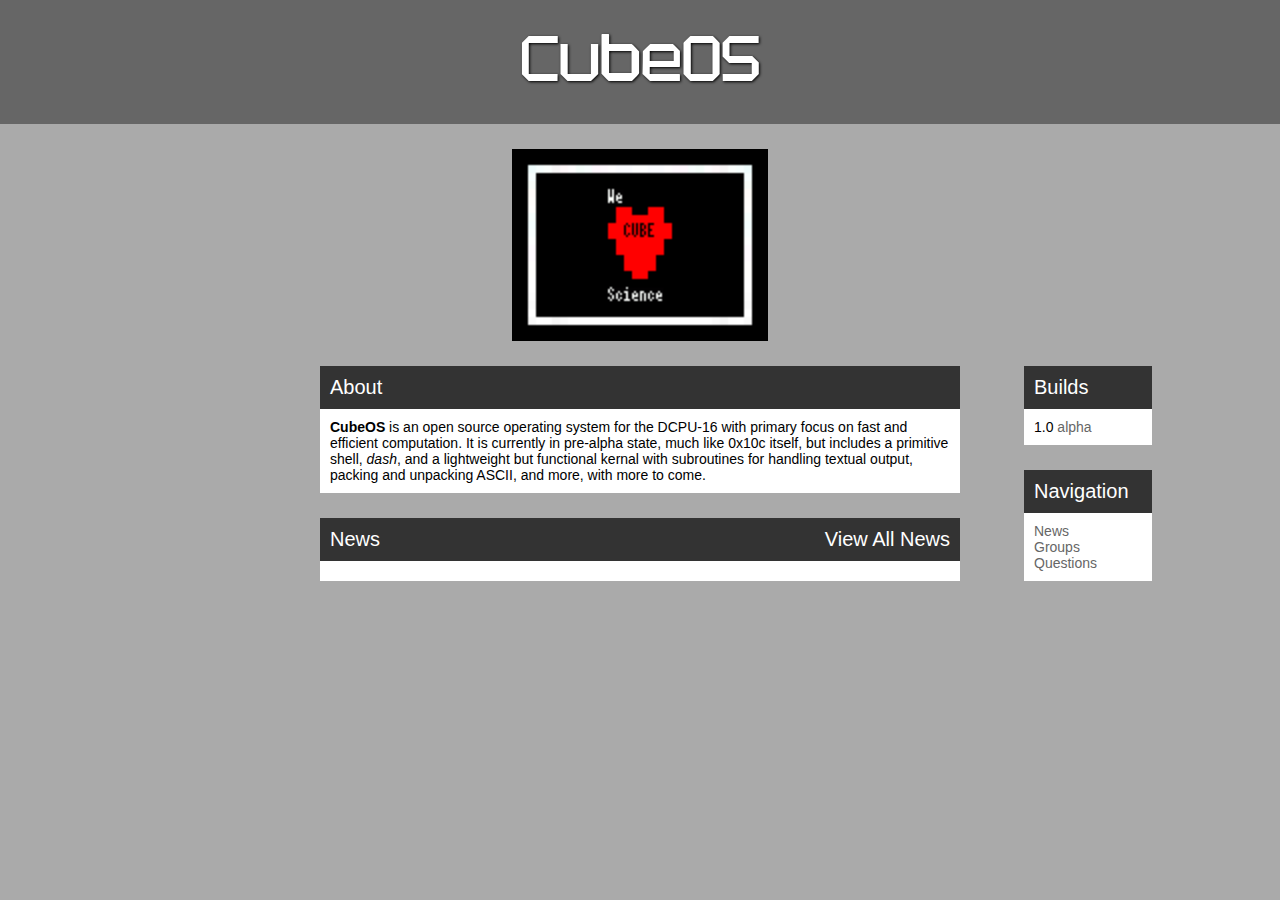
==== index.html @ 473514cb "updated margin in between posts" ====
<html>
<head>

    <link rel="stylesheet" href="css/styles.css"/>
	<link rel="shortcut icon" href="img/cubeOSIcon.png">
	<title>CubeOS</title>
    
    <script type="text/javascript" src="https://www.google.com/jsapi"></script>
    <script type="text/javascript">

    google.load("feeds", "1");

    function initialize() {
      var feed = new google.feeds.Feed("http://cubeos.tumblr.com/rss");
      feed.load(function(result) {
        if (!result.error) {
          var container = document.getElementById("feed");
          for (var i = 0; i < result.feed.entries.length; i++) {
            var entry = result.feed.entries[i];
			
            var title = document.createElement("div");
			var description = document.createElement("div");
			var empty_space = document.createElement("div");
			
			title.setAttribute("class", "post_title");
			description.setAttribute("class", "post_content");
			empty_space.setAttribute("style", "margin-top: 25px;");
			
            title.appendChild(document.createTextNode(entry.title));
			description.appendChild(document.createTextNode(entry.contentSnippet));
			
            container.appendChild(title);
			container.appendChild(description);
			container.appendChild(empty_space);
          }
        }
      });
    }
    google.setOnLoadCallback(initialize);
	
	</script>
    
    
    
</head>
<body>

	<div class = "wrap">
        CubeOS
    </div>
    
    <div class = "logo">
    	<img src = "img/cubeOSLogo.png" width = "256px" height = "192px"/>
    </div>
    
    <div class = "sidebar">
    	<div class = "label">
        	Builds
        </div>
        <div class = "content">
        	1.0 <a href="http://cubeos.github.com/cubeOS-alpha/">alpha</a>
        </div>
        
        <div style = "margin-top: 25;"></div>
        
        <div class = "label">
        	Navigation
        </div>
        <div class = "content">
        		  <a href="news">News</a>
            <br /><a href="groups">Groups</a>
            <br /><a href="questions">Questions</a>
        </div>
        
    </div>
    
    <div class = "mids">
   		<div class = "label">
        	About
        </div>
        <div class = "content">
        	<strong>CubeOS</strong> is an open source operating system for the DCPU-16 with primary focus on fast and efficient computation. It is currently in pre-alpha state, much like 0x10c itself, but includes a primitive shell, <i>dash</i>, and a lightweight but functional kernal with subroutines for handling textual output, packing and unpacking ASCII, and more, with more to come.
        </div>
  	</div>
    
    <div class = "mids">
   		<div class = "label">
        	News <div class = "r"><a href="news" class = "news">View All News</a></div>
        </div>
        <div class = "content">
			
            <div id="feed"></div>
            
        </div>
  	</div>

</body>
</html>
---- css/styles.css ----
@charset "UTF-8";

body {
	background-color: #AAA;
	margin: 0;
	font-family: Helvetica;
	font-size: 14px;
}

a {
	color: #666;
	text-decoration: none;
}

a:hover {
	color: #CCC;
}

@font-face {
	font-family: cubeos;
	src: url('/font/cubeos.ttf');
}

.wrap {
	background-color: #666;
	color: #FFF;
	padding: 25px;
	font-size: 64px;
	text-align: center;
	text-shadow: 1px 1px 3px #000;
	font-family: cubeos;
}

.mids {
	margin-right: auto;
	margin-left: auto;
	margin-top: 25px;
	width: 50%;
}

.label {
	background-color: #333;
	color: #FFF;
	padding: 10px;
	font-size: 20px;
}

.content {
	padding: 10px;
	background-color: #FFF;

}

.logo {
	text-align: center;
	margin-top: 25px;
}

.sidebar {
	float: right;
	width: 10%;
	margin-top: 25px;
	margin-right: 10%;
}

.r {
	float: right;
}

.news, a.news {
	color: #FFF;
}

a.news:hover {
	color: #CCC;
}

/*

	----- POSTS -----
	
*/

.post_title {
	font-weight: bold;
	font-size: 16px;
}

.post_content {
	
}
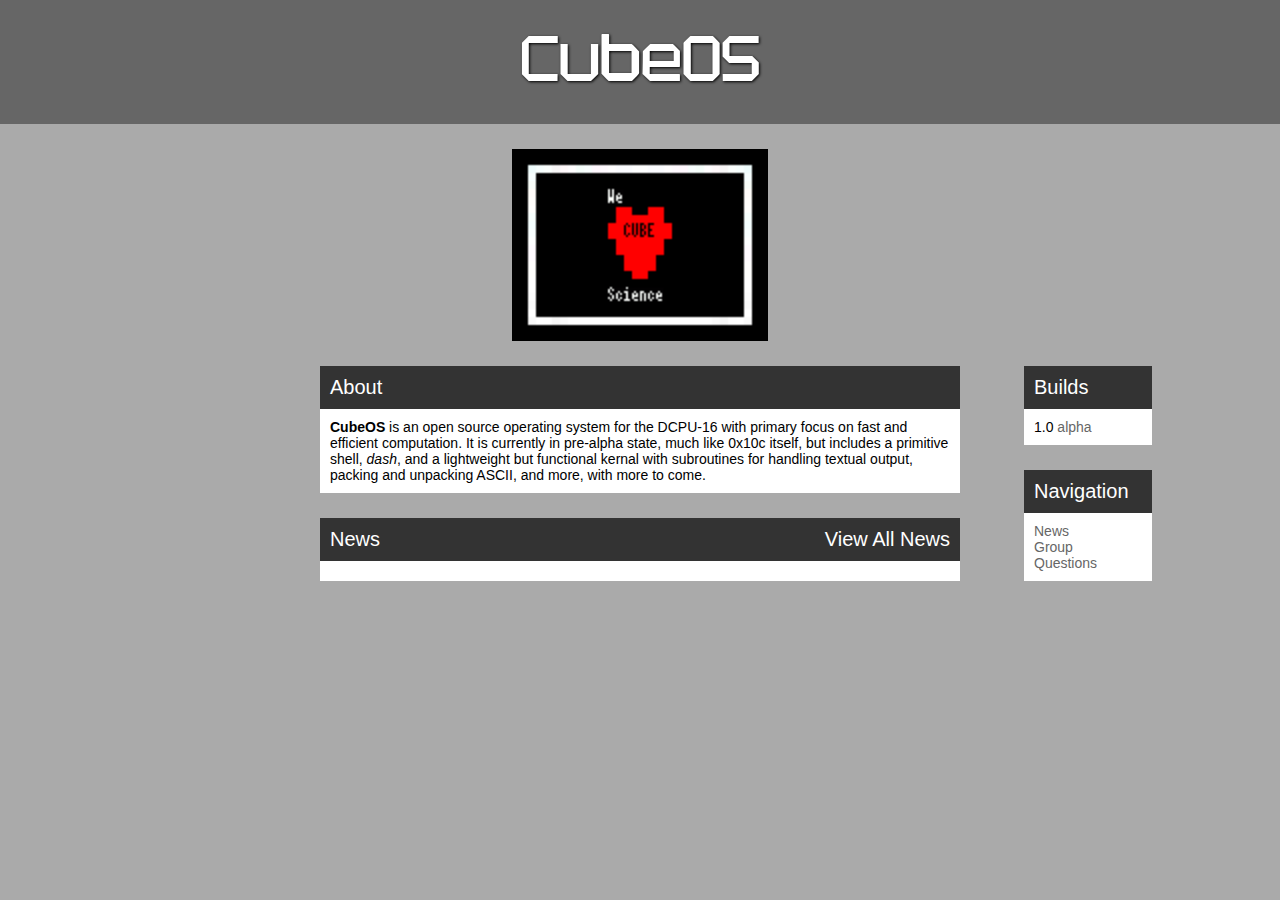
==== commit 9b9ef2b3: "updated link" ====
--- a/index.html
+++ b/index.html
@@ -68,7 +68,7 @@
         </div>
         <div class = "content">
         		  <a href="news">News</a>
-            <br /><a href="groups">Groups</a>
+            <br /><a href="group">Group</a>
             <br /><a href="questions">Questions</a>
         </div>
         
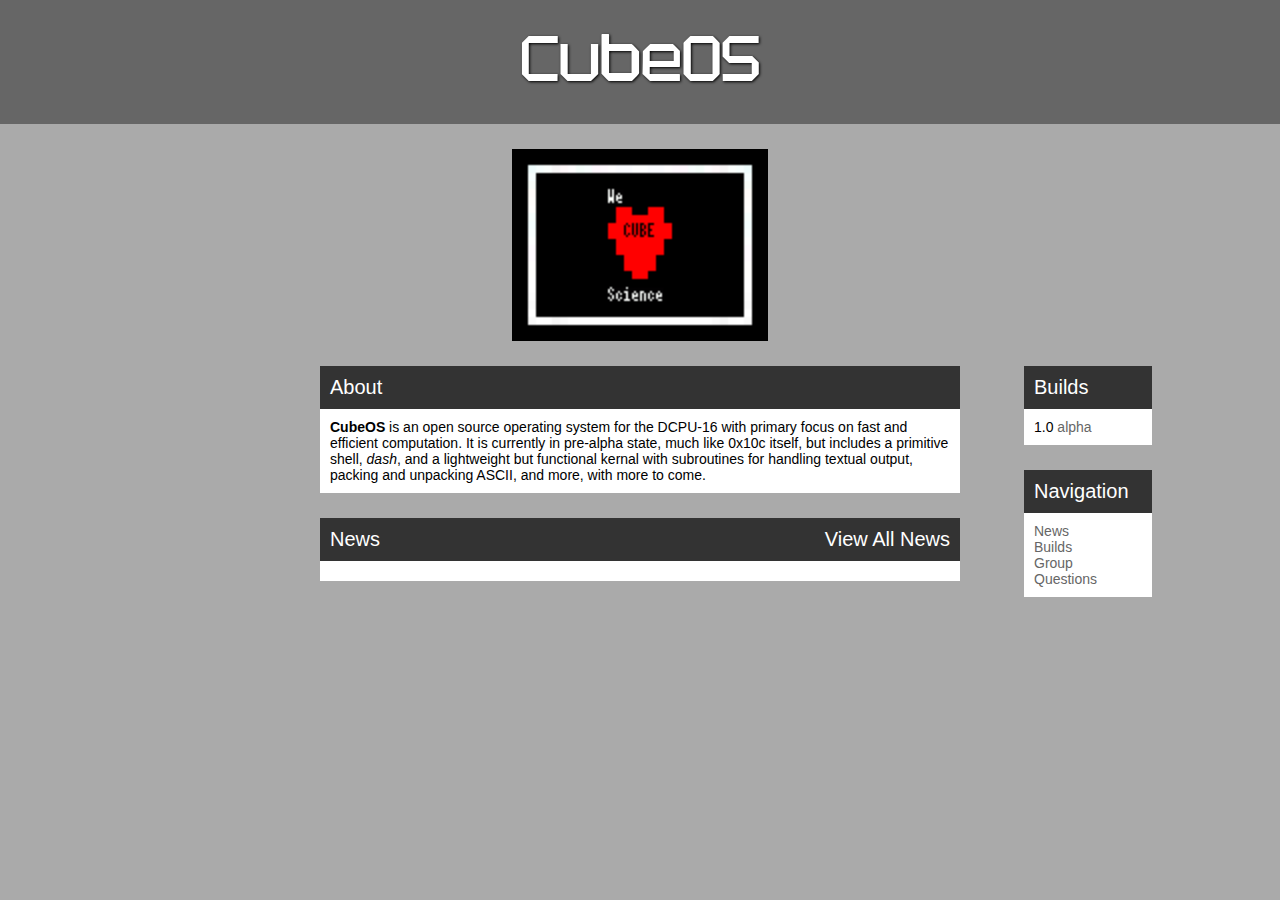
==== commit e0d440f0: "Update master" ====
--- a/index.html
+++ b/index.html
@@ -67,8 +67,9 @@
         	Navigation
         </div>
         <div class = "content">
-        		  <a href="news">News</a>
-            <br /><a href="group">Group</a>
+        	  <a href="news">News</a>
+            <br /><a href="builds">Builds</a>
+            <br /><a href="group.html">Group</a>
             <br /><a href="questions">Questions</a>
         </div>
         
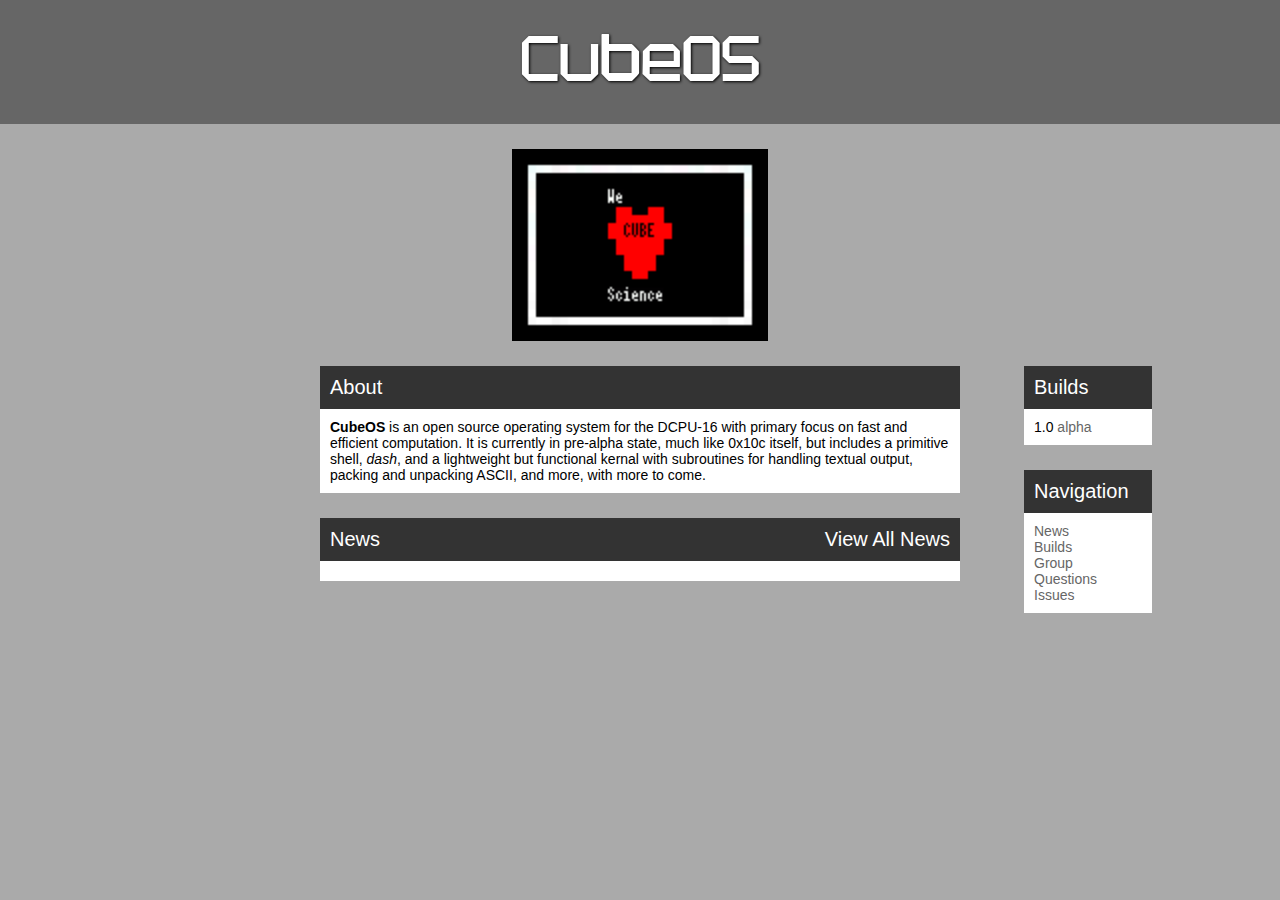
==== commit 1873da62: "changed link url" ====
--- a/index.html
+++ b/index.html
@@ -70,7 +70,8 @@
         	  <a href="news">News</a>
             <br /><a href="builds">Builds</a>
             <br /><a href="group.html">Group</a>
-            <br /><a href="questions">Questions</a>
+            <br /><a href="questions.html">Questions</a>
+            <br /><a href="https://github.com/cubeOS/cubeOS-alpha/issues?milestone=&page=1&state=open">Issues</a>
         </div>
         
     </div>
--- a/css/styles.css
+++ b/css/styles.css
@@ -75,12 +75,6 @@
 	color: #CCC;
 }
 
-/*
-
-	----- POSTS -----
-	
-*/
-
 .post_title {
 	font-weight: bold;
 	font-size: 16px;
@@ -88,4 +82,14 @@
 
 .post_content {
 	
+}
+
+.odd {
+	padding: 5px;
+	background-color: #DDD;
+}
+
+.even {
+	padding: 5px;
+	background-color: #CCC;
 }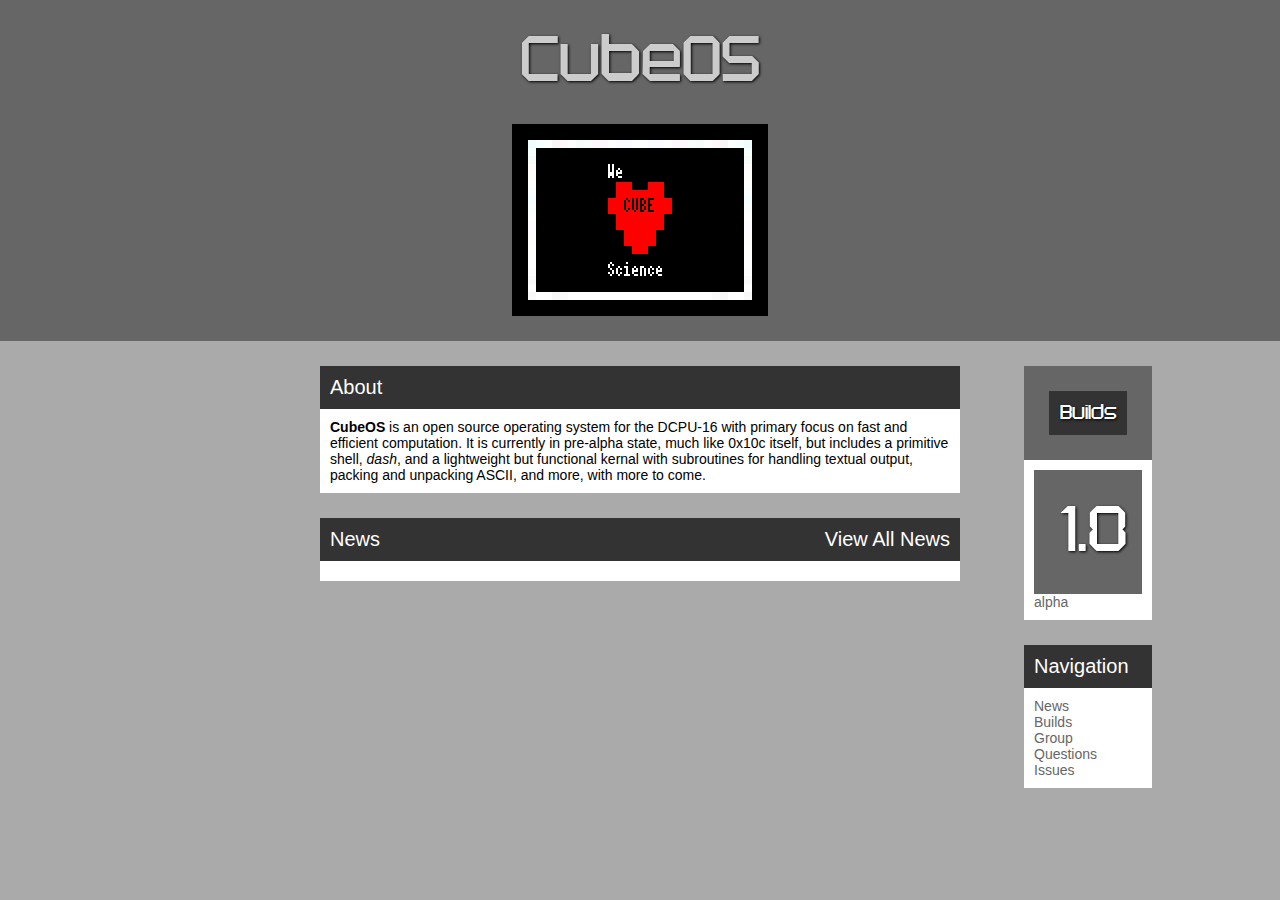
==== commit 13247916: "Update master" ====
--- a/index.html
+++ b/index.html
@@ -45,7 +45,7 @@
 </head>
 <body>
 
-	<div class = "wrap">
+	<a class = "wrap" href="https://github.com/cubeOS">
         CubeOS
     </div>
     
--- a/css/styles.css
+++ b/css/styles.css
@@ -29,6 +29,7 @@
 	text-align: center;
 	text-shadow: 1px 1px 3px #000;
 	font-family: cubeos;
+	display: block;
 }
 
 .mids {
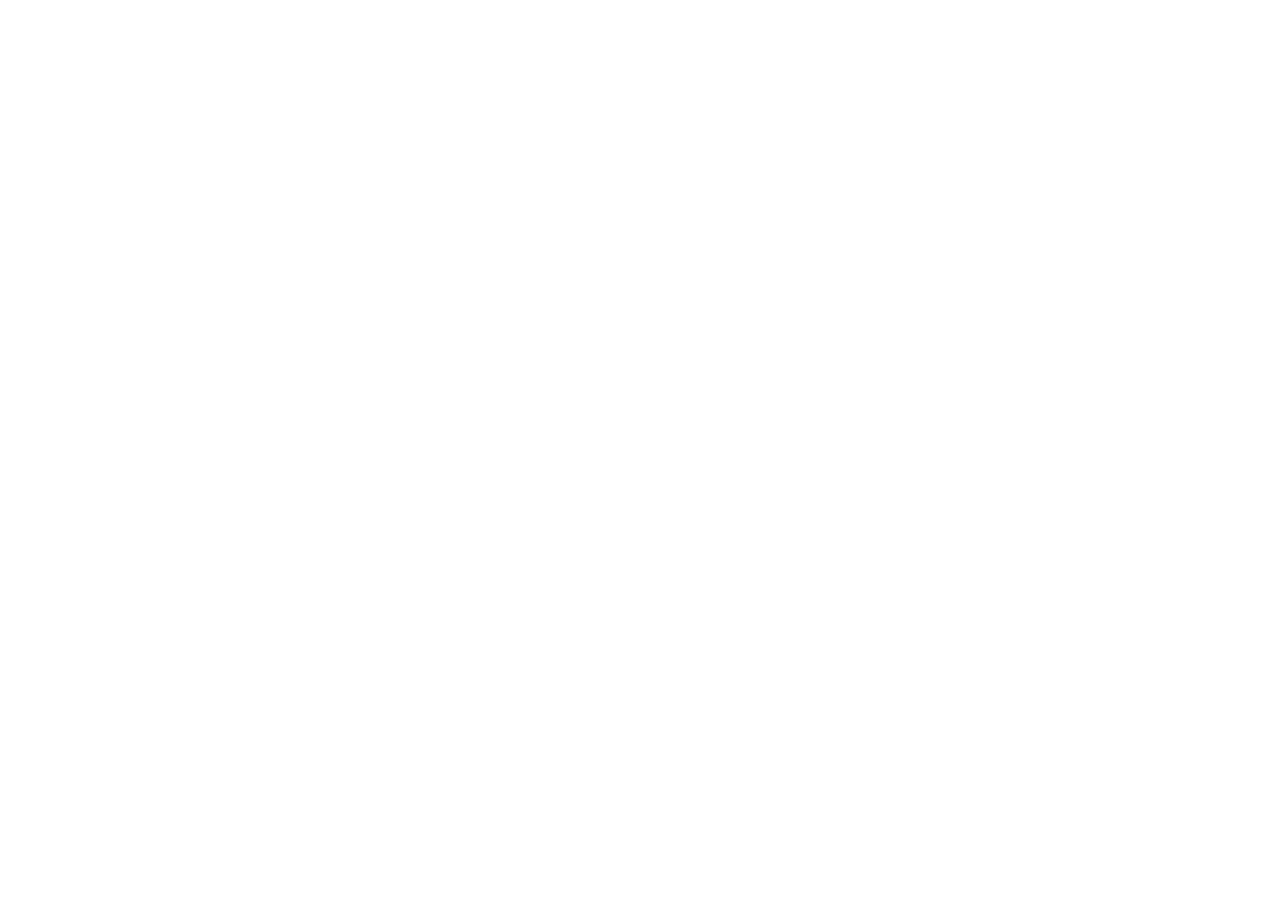
==== commit f6316b96: "removed content, and made index.html a redirect to cubeos.net" ====
--- a/index.html
+++ b/index.html
@@ -1,100 +1,13 @@
+<!DOCTYPE HTML PUBLIC "-//W3C//DTD HTML 4.0 Transitional//EN">
 <html>
 <head>
+<title>Your Page Title</title>
+<meta http-equiv="REFRESH" content="0;url=http://cubeos.net"></head>
 
-    <link rel="stylesheet" href="css/styles.css"/>
-	<link rel="shortcut icon" href="img/cubeOSIcon.png">
-	<title>CubeOS</title>
-    
-    <script type="text/javascript" src="https://www.google.com/jsapi"></script>
-    <script type="text/javascript">
-
-    google.load("feeds", "1");
-
-    function initialize() {
-      var feed = new google.feeds.Feed("http://cubeos.tumblr.com/rss");
-      feed.load(function(result) {
-        if (!result.error) {
-          var container = document.getElementById("feed");
-          for (var i = 0; i < result.feed.entries.length; i++) {
-            var entry = result.feed.entries[i];
-			
-            var title = document.createElement("div");
-			var description = document.createElement("div");
-			var empty_space = document.createElement("div");
-			
-			title.setAttribute("class", "post_title");
-			description.setAttribute("class", "post_content");
-			empty_space.setAttribute("style", "margin-top: 25px;");
-			
-            title.appendChild(document.createTextNode(entry.title));
-			description.appendChild(document.createTextNode(entry.contentSnippet));
-			
-            container.appendChild(title);
-			container.appendChild(description);
-			container.appendChild(empty_space);
-          }
-        }
-      });
-    }
-    google.setOnLoadCallback(initialize);
-	
-	</script>
-    
-    
-    
-</head>
 <body>
 
-	<a class = "wrap" href="https://github.com/cubeOS">
-        CubeOS
-    </div>
-    
-    <div class = "logo">
-    	<img src = "img/cubeOSLogo.png" width = "256px" height = "192px"/>
-    </div>
-    
-    <div class = "sidebar">
-    	<div class = "label">
-        	Builds
-        </div>
-        <div class = "content">
-        	1.0 <a href="http://cubeos.github.com/cubeOS-alpha/">alpha</a>
-        </div>
-        
-        <div style = "margin-top: 25;"></div>
-        
-        <div class = "label">
-        	Navigation
-        </div>
-        <div class = "content">
-        	  <a href="news">News</a>
-            <br /><a href="builds">Builds</a>
-            <br /><a href="group.html">Group</a>
-            <br /><a href="questions.html">Questions</a>
-            <br /><a href="https://github.com/cubeOS/cubeOS-alpha/issues?milestone=&page=1&state=open">Issues</a>
-        </div>
-        
-    </div>
-    
-    <div class = "mids">
-   		<div class = "label">
-        	About
-        </div>
-        <div class = "content">
-        	<strong>CubeOS</strong> is an open source operating system for the DCPU-16 with primary focus on fast and efficient computation. It is currently in pre-alpha state, much like 0x10c itself, but includes a primitive shell, <i>dash</i>, and a lightweight but functional kernal with subroutines for handling textual output, packing and unpacking ASCII, and more, with more to come.
-        </div>
-  	</div>
-    
-    <div class = "mids">
-   		<div class = "label">
-        	News <div class = "r"><a href="news" class = "news">View All News</a></div>
-        </div>
-        <div class = "content">
-			
-            <div id="feed"></div>
-            
-        </div>
-  	</div>
+
 
 </body>
-</html>+
+</html>
